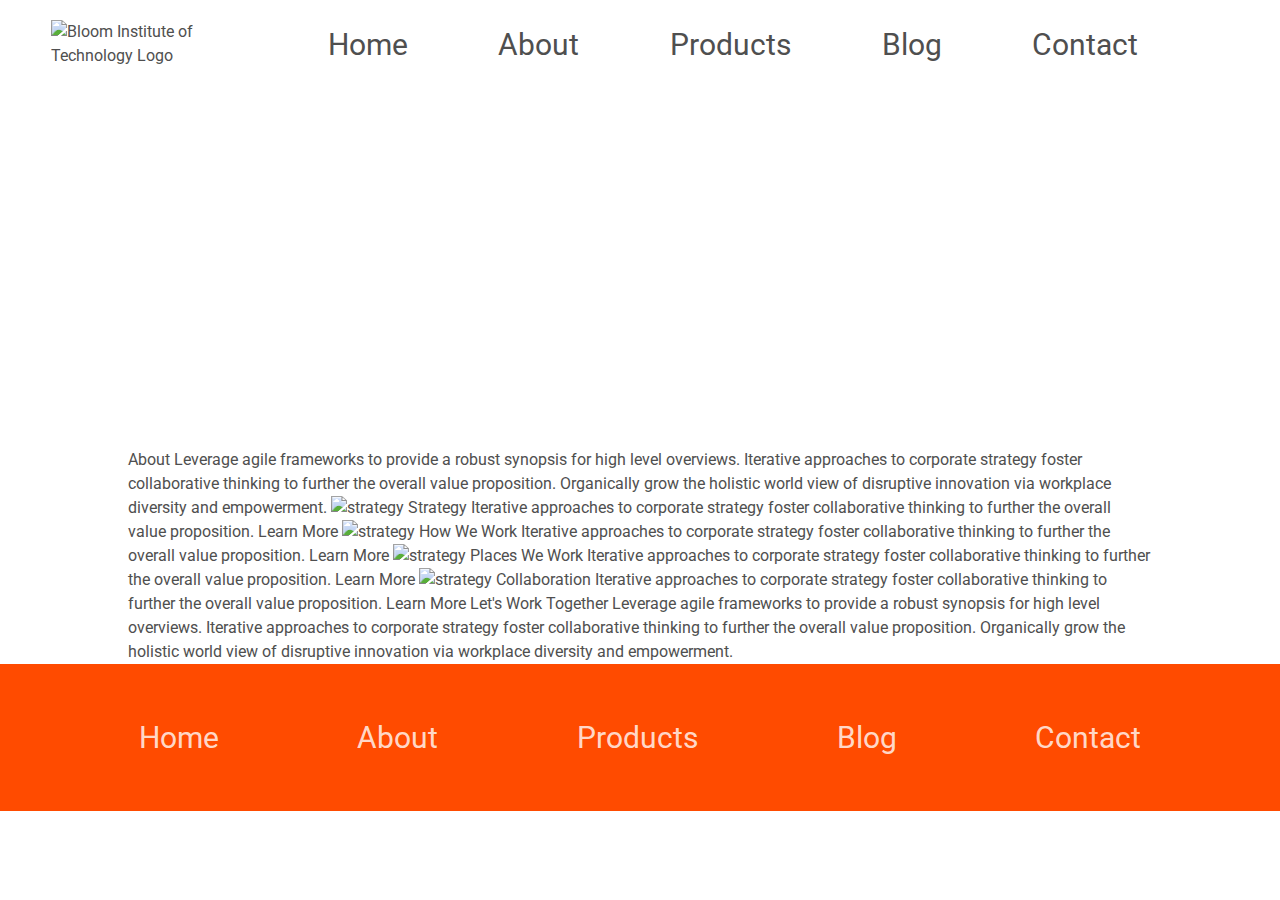
==== about.html @ a5a7641b "added nav and header to about page" ====
<!doctype html>

<html lang="en">
<head>
  <meta charset="utf-8">
  <meta name="viewport" content="width=device-width, initial-scale=1.0">
  <title>Sprint Challenge - About</title>

  <link href="https://fonts.googleapis.com/css?family=Roboto|Rubik" rel="stylesheet">
  <link rel="stylesheet" href="css/index.css">

</head>
<nav class="topNav">
  <img src="img/BIT_Logo.png" alt="Bloom Institute of Technology Logo" class="logo" />
  <div class="topLinks">
      <a href="index.html">Home</a>
      <a href="about.html">About</a>
      <a href="#">Products</a>
      <a href="#">Blog</a>
      <a href="#">Contact</a>
  </div>
</nav>
<header>
</header>
<body>
    <div class="container about-page">
     
    About

    Leverage agile frameworks to provide a robust synopsis for high level overviews. Iterative approaches to corporate strategy foster collaborative thinking to further the overall value proposition. Organically grow the holistic world view of disruptive innovation via workplace diversity and empowerment.


    <img src="img/about-plan.png" alt="strategy">
    
    Strategy
    
    Iterative approaches to corporate strategy foster collaborative thinking to further the overall value proposition.

    Learn More



    <img src="img/about-working.png" alt="strategy">
    
    How We Work
    
    Iterative approaches to corporate strategy foster collaborative thinking to further the overall value proposition.

    Learn More



    <img src="img/about-office.png" alt="strategy">
    
    Places We Work

    Iterative approaches to corporate strategy foster collaborative thinking to further the overall value proposition.

    Learn More

    <img src="img/about-meeting.png" alt="strategy">
    
    Collaboration
    
    Iterative approaches to corporate strategy foster collaborative thinking to further the overall value proposition.

    Learn More

    Let's Work Together

    Leverage agile frameworks to provide a robust synopsis for high level overviews. Iterative approaches to corporate strategy foster collaborative thinking to further the overall value proposition. Organically grow the holistic world view of disruptive innovation via workplace diversity and empowerment.
  </div><!-- container -->  
      <footer>
        <nav>
          <div class="footerLinks">
            <a href="index.html">Home</a>
            <a href="about.html">About</a>
            <a href="#">Products</a>
            <a href="#">Blog</a>
            <a href="#">Contact</a>
        </div>
        </nav>
      </footer>
         
</body>
</html>
---- css/index.css ----
/* http://meyerweb.com/eric/tools/css/reset/ 
   v2.0 | 20110126
   License: none (public domain)
*/

html, body, div, span, applet, object, iframe,
h1, h2, h3, h4, h5, h6, p, blockquote, pre,
a, abbr, acronym, address, big, cite, code,
del, dfn, em, img, ins, kbd, q, s, samp,
small, strike, strong, sub, sup, tt, var,
b, u, i, center,
dl, dt, dd, ol, ul, li,
fieldset, form, label, legend,
table, caption, tbody, tfoot, thead, tr, th, td,
article, aside, canvas, details, embed, 
figure, figcaption, footer, header, hgroup, 
menu, nav, output, ruby, section, summary,
time, mark, audio, video {
	margin: 0;
	padding: 0;
	border: 0;
	font-size: 100%;
	font: inherit;
	vertical-align: baseline;
}
/* HTML5 display-role reset for older browsers */
article, aside, details, figcaption, figure, 
footer, header, hgroup, menu, nav, section {
	display: block;
}
body {
	line-height: 1;
}
ol, ul {
	list-style: none;
}
blockquote, q {
	quotes: none;
}
blockquote:before, blockquote:after,
q:before, q:after {
	content: '';
	content: none;
}
table {
	border-collapse: collapse;
	border-spacing: 0;
}

* {
    box-sizing: border-box;
    max-width: 100;
    color: #4F4f4f;
}

html{
    font-size:62.5%;
}
body {
    font-family: 'Roboto', sans-serif;
    line-height:1.5;
    font-size:1.6rem;
}

h1, h2, h3, h4, h5 {
    font-size: 2.5rem;
    margin-bottom: 2%;
    font-family: 'Rubik', sans-serif;
}
section, footer{
    padding:4% 0;
}
.container {
    width: 80%;
    margin: 0 auto;
}

/* Nav Styles */

.topNav {
    display: flex;
    justify-content: center;
    margin: 20px;
    align-items: center;
}

.topLinks {
    width: 80%;
    display: flex;
    justify-content: space-evenly;
    text-align: center;
    font-size: 30px;
}

.topLinks a {
    text-decoration: none;
}

.logo {
    width: 15%;
}

/* Header Styles */

header {
    height: 40vh;
    background-image: url("../img/jumbo.jpg");
    background-size: 80%;
    background-repeat: no-repeat;
    background-position: center;
}

/*Top Section Styles*/

.top-content {
    display: flex;
    flex-wrap: wrap;
    justify-content: space-between;
    margin-bottom: 4%;
    border-bottom: 2px solid #ff4b00;
    text-align: center;
}

.top-content .text-container {
    width: 35%;
    padding: 0 1%;
    padding-bottom: 4%;  
}

/*Middle Section Styles*/
.middle-content {
    margin-bottom: 4%;
    border-bottom: 2px solid #ff4b00;
}

.middle-content h2 {
    margin-bottom: 0;
}

.middle-content .boxes {
    display: flex;
    flex-wrap: wrap;
    justify-content: space-evenly;
}

.middle-content .boxes .box {
    margin: 4% 0;
    color: rgba(255,255,255,0.8);
    display: flex;
    align-items: center;
    justify-content: center;
    height: 200px;
    width: 200px;
    margin: 2%;
    font-size: 30px;
}

/* Box Background Styles */

.box1 {
    background: teal;
}

.box2 {
    background: gold;
}

.box3 {
    background: cadetblue;
}

.box4 {
    background: coral;
}

.box5 {
    background: crimson;
}

.box6 {
    background: forestgreen;
}

.box7 {
    background: darkorchid;
}

.box8 {
    background: hotpink;
}

.box9 {
    background: indigo;
}

.box10 {
    background: dodgerblue;
}

/*Bottom Section Styles*/
.bottom-content {
    display: flex;
    justify-content: space-between;
}

.bottom-content .text-container {
    width:25%;
}

.bottom-content .text-container:last-child {
    padding-right: 0;
}

/*Footer Styles*/
footer {
    width: 100%;
    background-color: #ff4b00;
}

.footerLinks {
    width: 100%;
    display: flex;
    justify-content: space-evenly;
    text-align: center;
    font-size: 30px;
}

.footerLinks a {
    text-decoration: none;
    color: rgba(255,255,255,0.8);
}

/*About Page Styles*/


/*Responsive Styles*/

@media(max-width: 500px) {
    .topNav {
        display: flex;
        flex-direction: column;
        align-items: center;
    }

    .logo {
        width: 30%;
    }

    .topLinks {
        width: 100%;
        display: flex;
        justify-content: space-evenly;
        text-align: center;
        font-size: 20px;
        margin-top: 2%;
    }

    header {
        height: 10vh;
        background-position: center;
    }

    .top-content {
        display: flex;
        flex-direction: column;
        align-items: center;
    }

    .top-content .text-container {
        width: 55%; 
    }

    .top-content .text-container p {
        text-align: left;
    }

    .middle-content .boxes .box {
        height: 150px;
        width: 150px;
        font-size: 25px;
    }

    .bottom-content {
        display: flex;
        flex-direction: column;
        align-items: center;
        text-align: center;
    }

    .bottom-content .text-container {
        width: 55%;
    }

    .bottom-content .text-container p {
        text-align: left;
        margin: 5%;
    }

    .footerLinks {
        display: flex;
        flex-direction: column;
        font-size: 20px;
    }

    .footerLinks a {
        margin: 1%;
    }
}
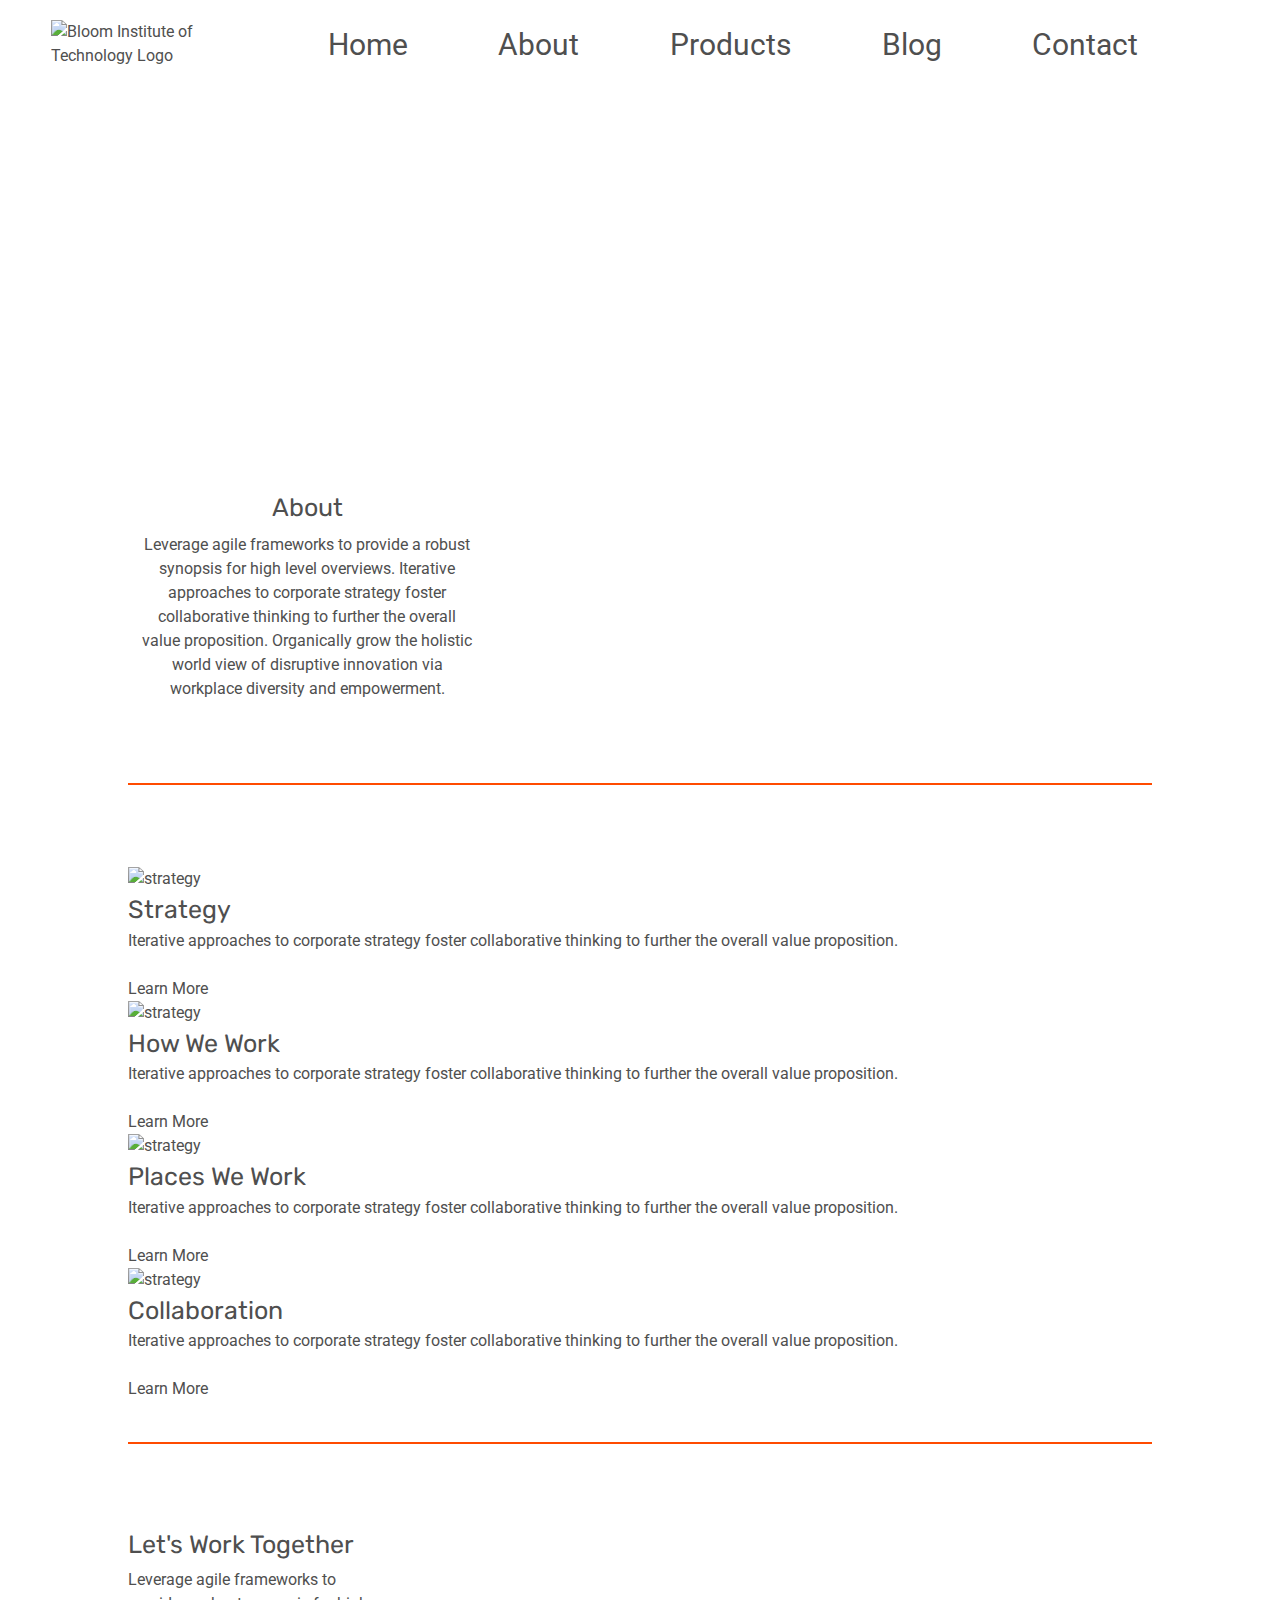
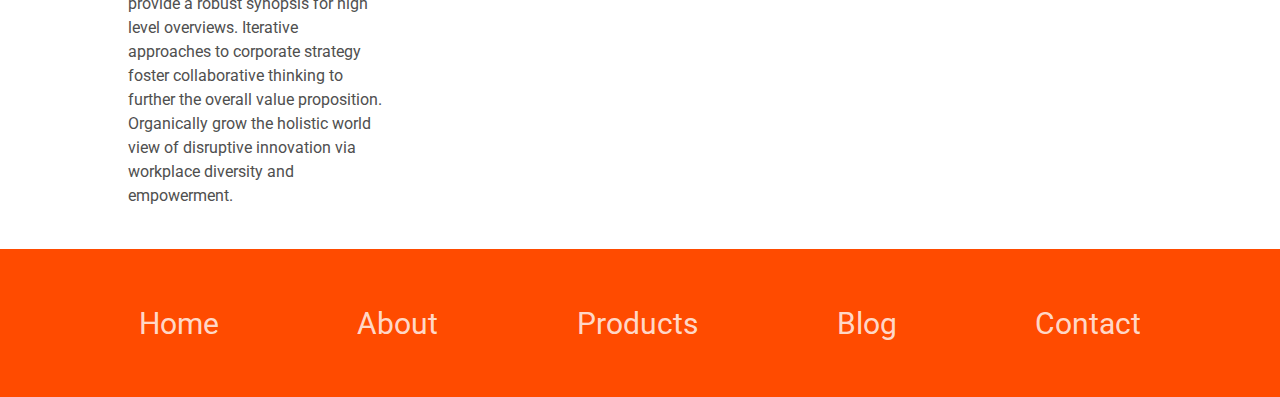
==== commit 649be76d: "added markup to about page" ====
--- a/about.html
+++ b/about.html
@@ -20,55 +20,64 @@
       <a href="#">Contact</a>
   </div>
 </nav>
-<header>
+<header class="aboutHeader">
 </header>
 <body>
-    <div class="container about-page">
-     
-    About
+  <div class="container about-page">
+    <section class="top-content">
+      <div class="text-container">
+      <h2>About</h2>
 
-    Leverage agile frameworks to provide a robust synopsis for high level overviews. Iterative approaches to corporate strategy foster collaborative thinking to further the overall value proposition. Organically grow the holistic world view of disruptive innovation via workplace diversity and empowerment.
+      <p>Leverage agile frameworks to provide a robust synopsis for high level overviews. Iterative approaches to corporate strategy foster collaborative thinking to further the overall value proposition. Organically grow the holistic world view of disruptive innovation via workplace diversity and empowerment.</p>
 
 
-    <img src="img/about-plan.png" alt="strategy">
-    
-    Strategy
-    
-    Iterative approaches to corporate strategy foster collaborative thinking to further the overall value proposition.
+    </div>
+    </section>
+    <section class="middle-content">
+      <img src="img/about-plan.png" alt="strategy">
+      <div class="text-container">
+        <h2>Strategy</h2>
+        
+        <p>Iterative approaches to corporate strategy foster collaborative thinking to further the overall value proposition.</p><br />
 
-    Learn More
+        <p>Learn More</p>
+
+      </div>
+
+      <img src="img/about-working.png" alt="strategy">
+      <div class="text-container">
+        <h2>How We Work</h2>
+        
+        <p>Iterative approaches to corporate strategy foster collaborative thinking to further the overall value proposition.</p><br />
+
+        <p>Learn More</p>
+      </div>
 
 
+      <img src="img/about-office.png" alt="strategy">
+      <div class="text-container">
+        <h2>Places We Work</h2>
 
-    <img src="img/about-working.png" alt="strategy">
-    
-    How We Work
-    
-    Iterative approaches to corporate strategy foster collaborative thinking to further the overall value proposition.
+        <p>Iterative approaches to corporate strategy foster collaborative thinking to further the overall value proposition.</p><br />
 
-    Learn More
+        <p>Learn More</p>
+      </div> 
+        <img src="img/about-meeting.png" alt="strategy">
+        <div class="text-container">
+        <h2>Collaboration</h2>
+        
+        <p>Iterative approaches to corporate strategy foster collaborative thinking to further the overall value proposition.</p><br />
 
+        <p>Learn More</p>
+      </div>
+    </section>
+    <section class="bottom-content">
+      <div class="text-container">
+        <h2>Let's Work Together</h2>
 
-
-    <img src="img/about-office.png" alt="strategy">
-    
-    Places We Work
-
-    Iterative approaches to corporate strategy foster collaborative thinking to further the overall value proposition.
-
-    Learn More
-
-    <img src="img/about-meeting.png" alt="strategy">
-    
-    Collaboration
-    
-    Iterative approaches to corporate strategy foster collaborative thinking to further the overall value proposition.
-
-    Learn More
-
-    Let's Work Together
-
-    Leverage agile frameworks to provide a robust synopsis for high level overviews. Iterative approaches to corporate strategy foster collaborative thinking to further the overall value proposition. Organically grow the holistic world view of disruptive innovation via workplace diversity and empowerment.
+        <p>Leverage agile frameworks to provide a robust synopsis for high level overviews. Iterative approaches to corporate strategy foster collaborative thinking to further the overall value proposition. Organically grow the holistic world view of disruptive innovation via workplace diversity and empowerment.</p>
+      </div>
+    </section>
   </div><!-- container -->  
       <footer>
         <nav>
--- a/css/index.css
+++ b/css/index.css
@@ -102,7 +102,7 @@
 
 /* Header Styles */
 
-header {
+.indexHeader {
     height: 40vh;
     background-image: url("../img/jumbo.jpg");
     background-size: 80%;
@@ -232,6 +232,15 @@
 
 /*About Page Styles*/
 
+.aboutHeader {
+    height: 40vh;
+    background-image: url("../img/jumbo-about.png");
+    background-size: 80%;
+    background-repeat: no-repeat;
+    background-position: center;
+}
+
+
 
 /*Responsive Styles*/
 
@@ -255,7 +264,7 @@
         margin-top: 2%;
     }
 
-    header {
+    .indexHeader {
         height: 10vh;
         background-position: center;
     }
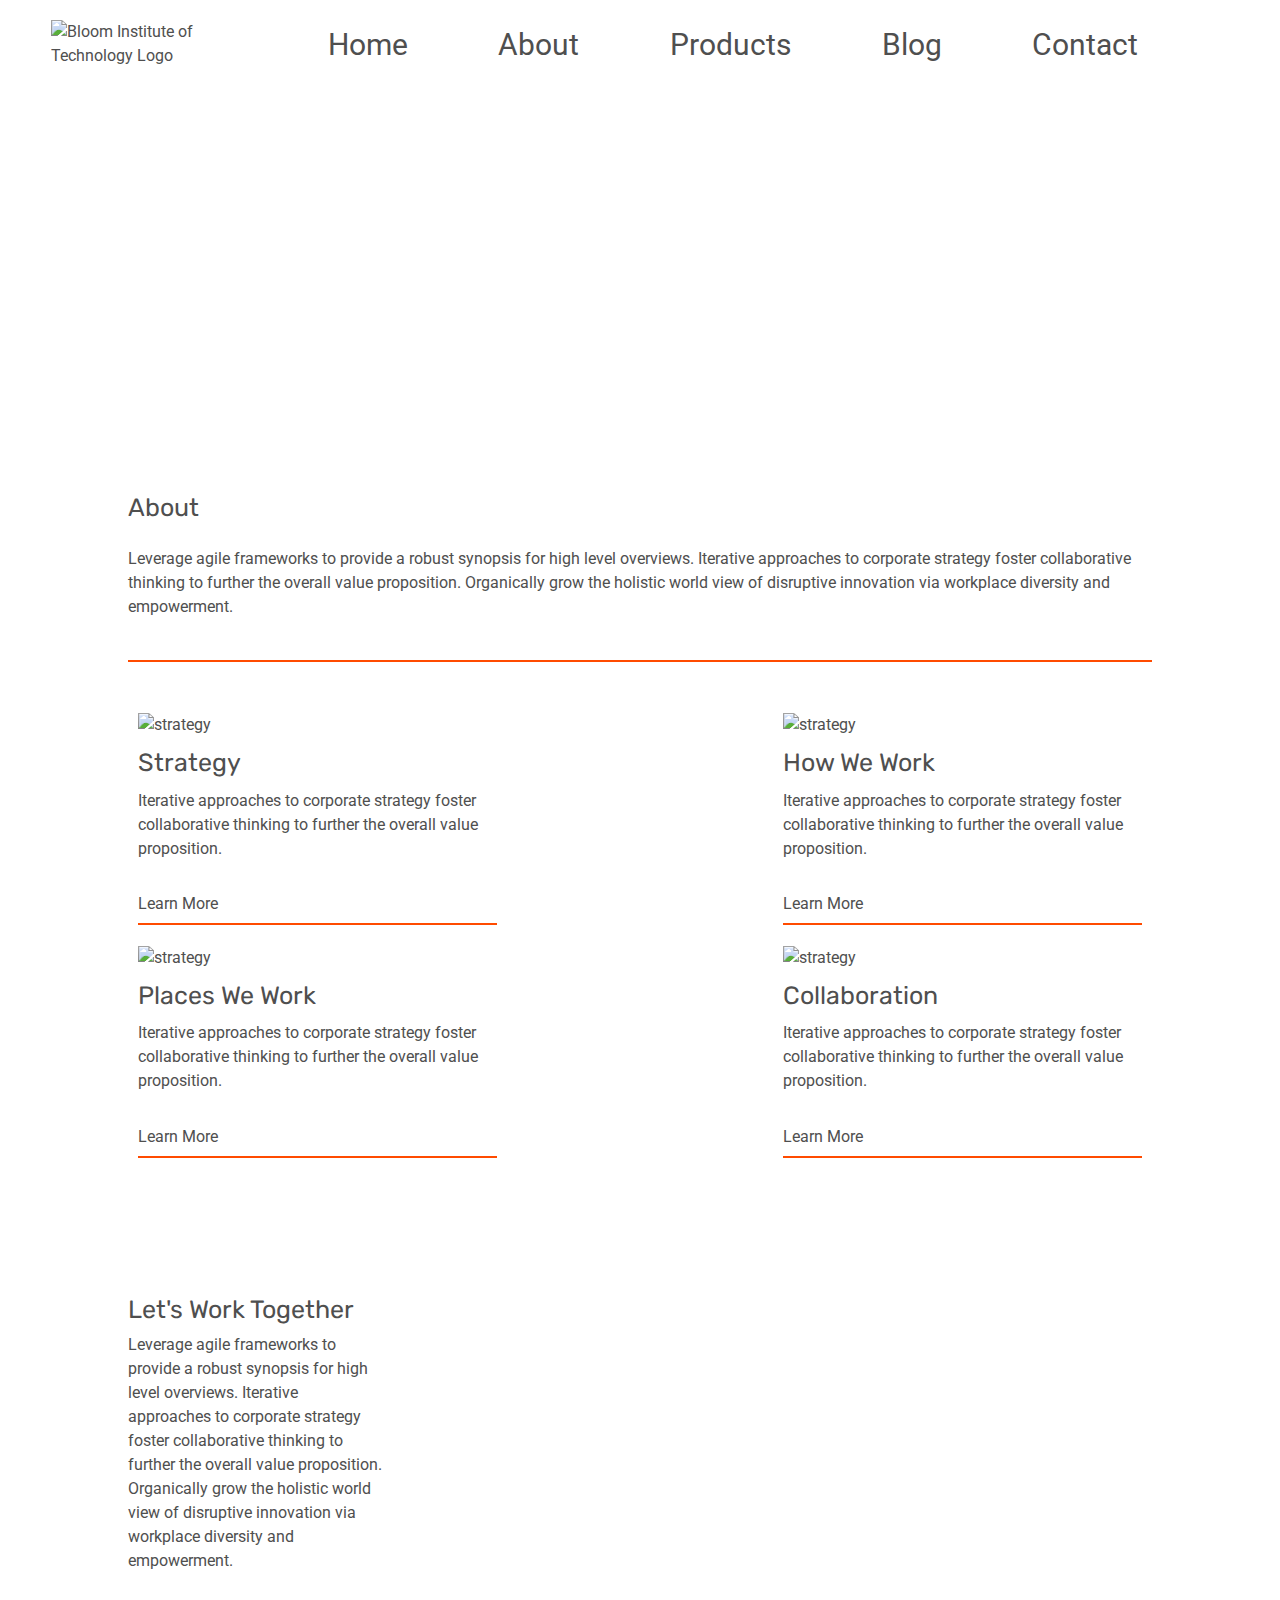
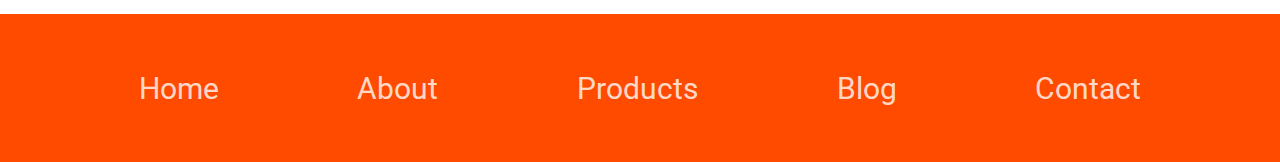
==== commit 500f6519: "added styles to top and middle content of about page" ====
--- a/about.html
+++ b/about.html
@@ -24,7 +24,7 @@
 </header>
 <body>
   <div class="container about-page">
-    <section class="top-content">
+    <section class="top-content-about">
       <div class="text-container">
       <h2>About</h2>
 
@@ -33,37 +33,33 @@
 
     </div>
     </section>
-    <section class="middle-content">
-      <img src="img/about-plan.png" alt="strategy">
-      <div class="text-container">
+    <section class="middle-content-about">
+      <div class="middle-text-container">
+        <img src="img/about-plan.png" alt="strategy">
         <h2>Strategy</h2>
-        
-        <p>Iterative approaches to corporate strategy foster collaborative thinking to further the overall value proposition.</p><br />
-
-        <p>Learn More</p>
-
-      </div>
-
-      <img src="img/about-working.png" alt="strategy">
-      <div class="text-container">
-        <h2>How We Work</h2>
-        
+          
         <p>Iterative approaches to corporate strategy foster collaborative thinking to further the overall value proposition.</p><br />
 
         <p>Learn More</p>
       </div>
+      <div class="middle-text-container">
+        <img src="img/about-working.png" alt="strategy">
+        <h2>How We Work</h2>
+          
+        <p>Iterative approaches to corporate strategy foster collaborative thinking to further the overall value proposition.</p><br />
 
-
-      <img src="img/about-office.png" alt="strategy">
-      <div class="text-container">
+        <p>Learn More</p>
+      </div>
+      <div class="middle-text-container">
+        <img src="img/about-office.png" alt="strategy">
         <h2>Places We Work</h2>
 
         <p>Iterative approaches to corporate strategy foster collaborative thinking to further the overall value proposition.</p><br />
 
         <p>Learn More</p>
       </div> 
+      <div class="middle-text-container">
         <img src="img/about-meeting.png" alt="strategy">
-        <div class="text-container">
         <h2>Collaboration</h2>
         
         <p>Iterative approaches to corporate strategy foster collaborative thinking to further the overall value proposition.</p><br />
--- a/css/index.css
+++ b/css/index.css
@@ -240,7 +240,33 @@
     background-position: center;
 }
 
-
+.top-content-about {
+    border-bottom: 2px solid #ff4b00;
+}
+
+.middle-content-about {
+    margin-bottom: 4%;
+    display: flex;
+    flex-wrap: wrap;
+    justify-content: space-between;
+}
+
+.middle-content-about h2 {
+    margin: 2% 0;
+}
+
+.middle-content-about p {
+    margin-bottom: 2%;
+}
+
+.middle-text-container {
+    border-bottom: 2px solid #ff4b00;
+    width: 35%;
+    margin: 1%;
+    display: flex;
+    flex-direction: column;
+    justify-content: center;
+}
 
 /*Responsive Styles*/
 
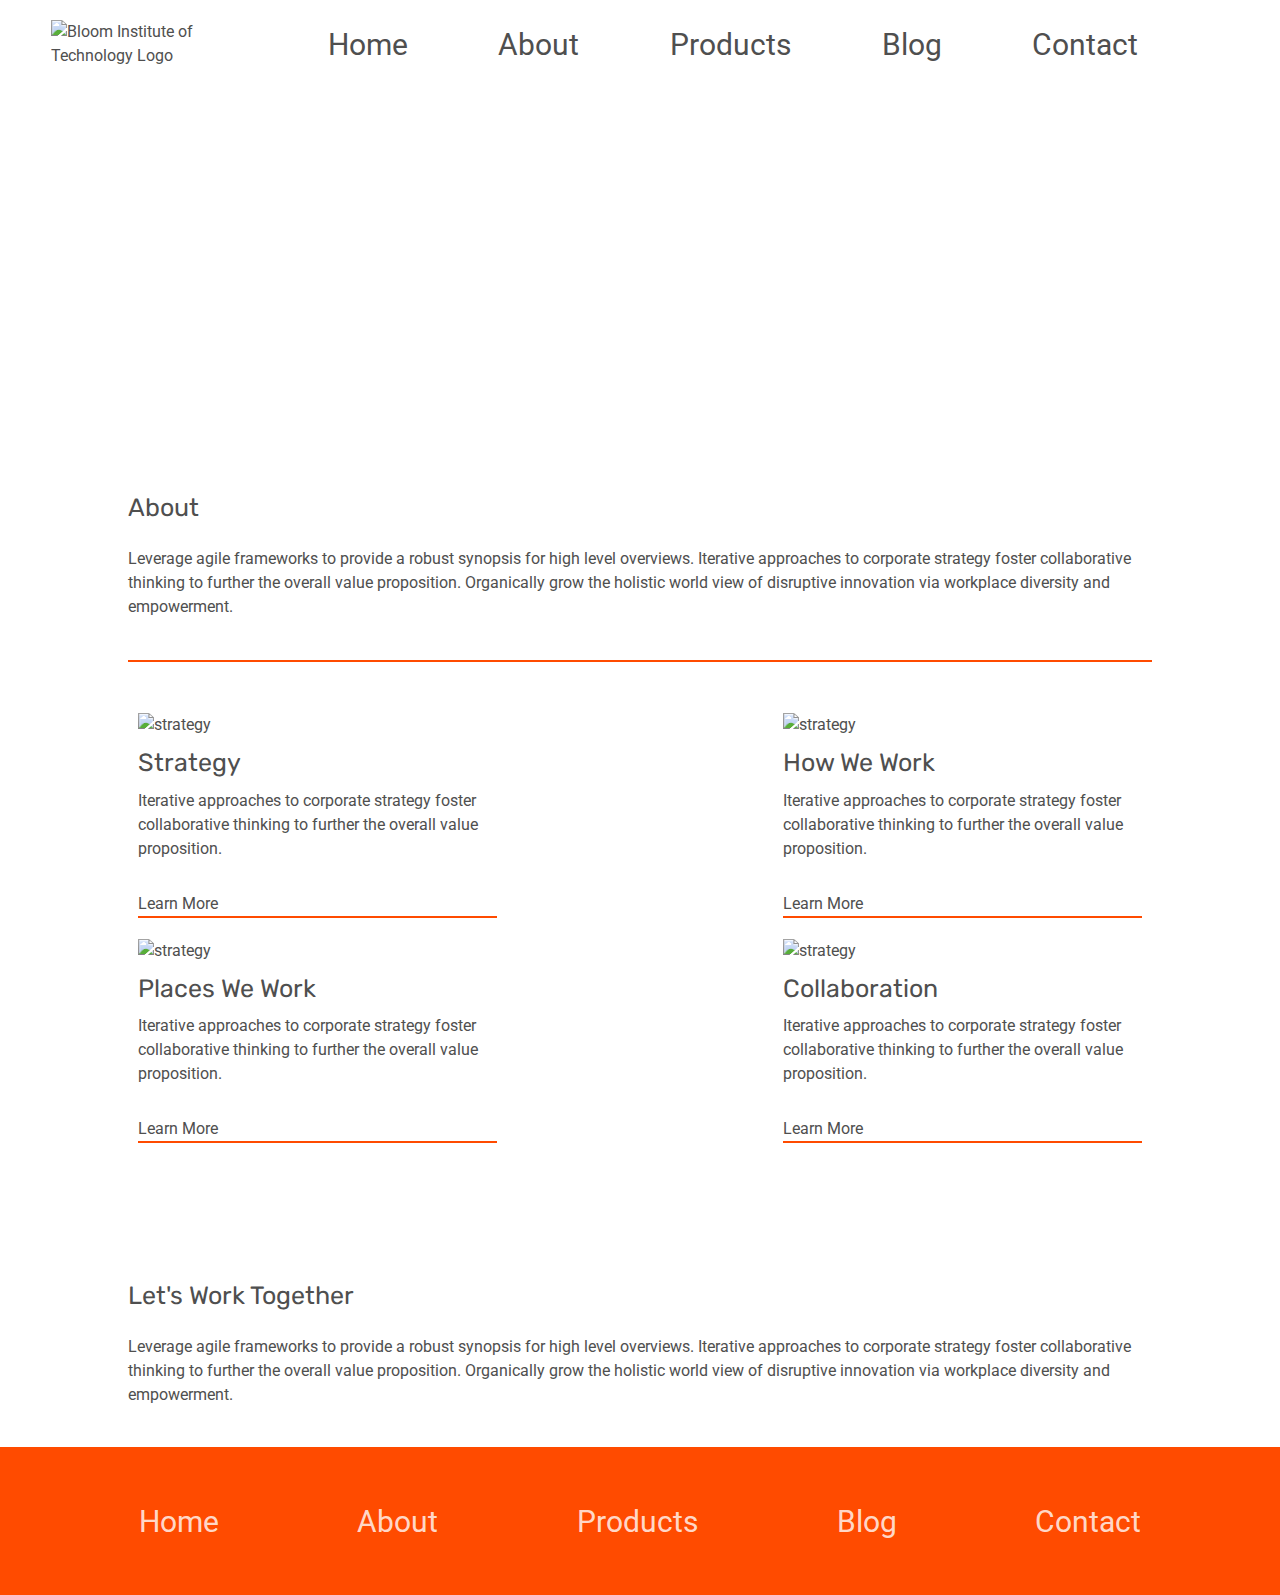
==== commit fb64ab7b: "added remaining styles and final touches" ====
--- a/about.html
+++ b/about.html
@@ -40,7 +40,7 @@
           
         <p>Iterative approaches to corporate strategy foster collaborative thinking to further the overall value proposition.</p><br />
 
-        <p>Learn More</p>
+        <a href="#">Learn More</a>
       </div>
       <div class="middle-text-container">
         <img src="img/about-working.png" alt="strategy">
@@ -48,7 +48,7 @@
           
         <p>Iterative approaches to corporate strategy foster collaborative thinking to further the overall value proposition.</p><br />
 
-        <p>Learn More</p>
+        <a href="#">Learn More</a>
       </div>
       <div class="middle-text-container">
         <img src="img/about-office.png" alt="strategy">
@@ -56,7 +56,7 @@
 
         <p>Iterative approaches to corporate strategy foster collaborative thinking to further the overall value proposition.</p><br />
 
-        <p>Learn More</p>
+        <a href="#">Learn More</a>
       </div> 
       <div class="middle-text-container">
         <img src="img/about-meeting.png" alt="strategy">
@@ -64,10 +64,10 @@
         
         <p>Iterative approaches to corporate strategy foster collaborative thinking to further the overall value proposition.</p><br />
 
-        <p>Learn More</p>
+        <a href="#">Learn More</a>
       </div>
     </section>
-    <section class="bottom-content">
+    <section class="about-bottom-content">
       <div class="text-container">
         <h2>Let's Work Together</h2>
 
--- a/css/index.css
+++ b/css/index.css
@@ -259,6 +259,10 @@
     margin-bottom: 2%;
 }
 
+.middle-text-container a {
+    text-decoration: none;
+}
+
 .middle-text-container {
     border-bottom: 2px solid #ff4b00;
     width: 35%;
@@ -309,6 +313,10 @@
         text-align: left;
     }
 
+    .middle-content {
+        text-align: center;
+    }
+
     .middle-content .boxes .box {
         height: 150px;
         width: 150px;
@@ -340,4 +348,30 @@
     .footerLinks a {
         margin: 1%;
     }
+
+    .aboutHeader {
+        height: 10vh;
+        background-position: center;
+    }
+
+    .about-page {
+        display: flex;
+        flex-direction: column;
+        text-align: center;
+    }
+
+    .middle-content-about {
+        display: flex;
+        flex-direction: column;
+        align-items: center;
+    }
+
+    .middle-text-container {
+        width: 100%;
+        margin-top: 5%;
+    }
+
+    .middle-text-container p {
+        text-align: left;
+    }
 }